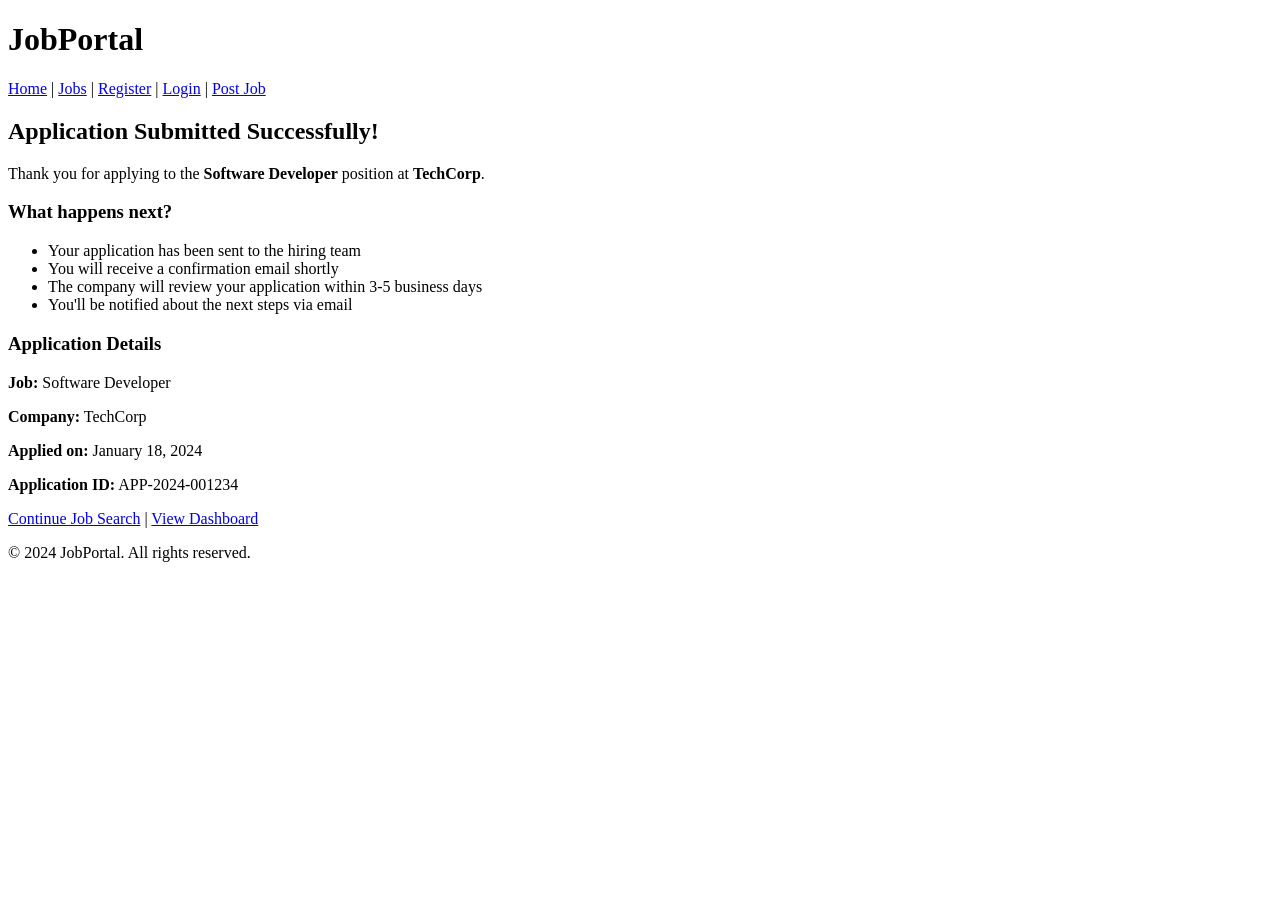
==== application-success.html @ 470a4bfc "Initial commit: Job portal clone with HTML pages" ====
<!DOCTYPE html>
<html>
<head>
    <title>Application Submitted - JobPortal</title>
</head>
<body>
    <h1>JobPortal</h1>
    <nav>
        <a href="index.html">Home</a> |
        <a href="jobs.html">Jobs</a> |
        <a href="register.html">Register</a> |
        <a href="login.html">Login</a> |
        <a href="post-job.html">Post Job</a>
    </nav>
    
    <h2>Application Submitted Successfully!</h2>
    
    <p>Thank you for applying to the <strong>Software Developer</strong> position at <strong>TechCorp</strong>.</p>
    
    <h3>What happens next?</h3>
    <ul>
        <li>Your application has been sent to the hiring team</li>
        <li>You will receive a confirmation email shortly</li>
        <li>The company will review your application within 3-5 business days</li>
        <li>You'll be notified about the next steps via email</li>
    </ul>
    
    <h3>Application Details</h3>
    <p><strong>Job:</strong> Software Developer</p>
    <p><strong>Company:</strong> TechCorp</p>
    <p><strong>Applied on:</strong> January 18, 2024</p>
    <p><strong>Application ID:</strong> APP-2024-001234</p>
    
    <p><a href="jobs.html">Continue Job Search</a> | <a href="dashboard.html">View Dashboard</a></p>
    
    <footer>
        <p>&copy; 2024 JobPortal. All rights reserved.</p>
    </footer>
</body>
</html>
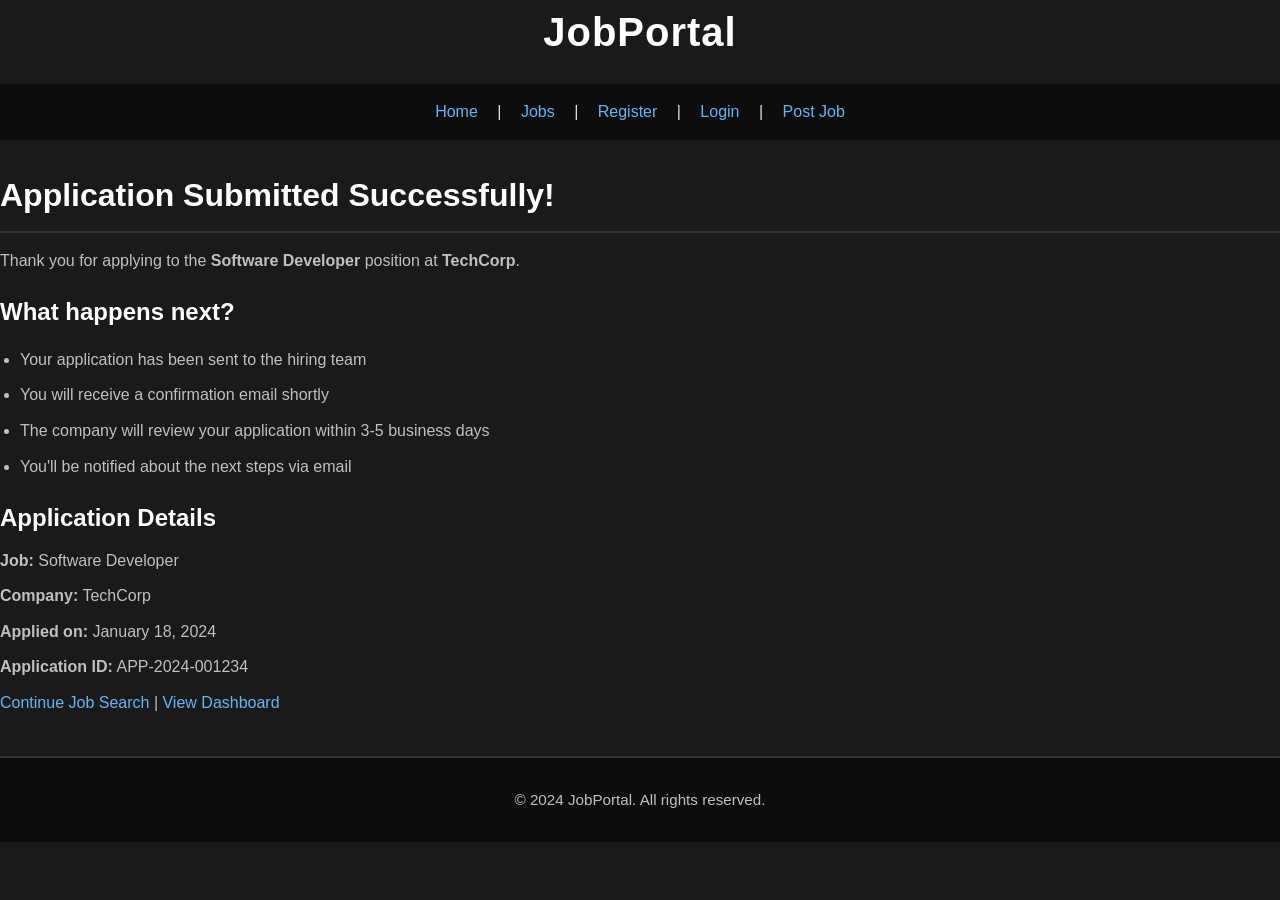
==== commit e0722563: "Add CSS styling and update all HTML files with CSS links" ====
--- a/application-success.html
+++ b/application-success.html
@@ -2,6 +2,7 @@
 <html>
 <head>
     <title>Application Submitted - JobPortal</title>
+    <link rel="stylesheet" href="npc.css">
 </head>
 <body>
     <h1>JobPortal</h1>
--- a/npc.css
+++ b/npc.css
@@ -0,0 +1,234 @@
+* {
+    margin: 0;
+    padding: 0;
+    box-sizing: border-box;
+}
+
+body {
+    font-family: 'Segoe UI', Tahoma, Geneva, Verdana, sans-serif;
+    background-color: #1a1a1a;
+    color: #e0e0e0;
+    line-height: 1.6;
+}
+
+header {
+    background-color: #0d0d0d;
+    padding: 20px 0;
+    border-bottom: 2px solid #333;
+}
+
+h1 {
+    color: #ffffff;
+    text-align: center;
+    font-size: 2.5em;
+    margin-bottom: 20px;
+    letter-spacing: 1px;
+}
+
+h2 {
+    color: #ffffff;
+    font-size: 2em;
+    margin: 30px 0 15px 0;
+    border-bottom: 2px solid #333;
+    padding-bottom: 10px;
+}
+
+h3 {
+    color: #ffffff;
+    font-size: 1.5em;
+    margin: 20px 0 10px 0;
+}
+
+nav {
+    background-color: #0d0d0d;
+    padding: 15px 20px;
+    text-align: center;
+    margin-bottom: 20px;
+}
+
+nav a {
+    color: #64b5f6;
+    text-decoration: none;
+    margin: 0 15px;
+    font-weight: 500;
+    transition: color 0.3s ease;
+}
+
+nav a:hover {
+    color: #ffffff;
+    text-decoration: underline;
+}
+
+main {
+    max-width: 1200px;
+    margin: 0 auto;
+    padding: 20px;
+}
+
+p {
+    margin: 10px 0;
+    color: #c0c0c0;
+}
+
+form {
+    background-color: #262626;
+    padding: 25px;
+    border-radius: 5px;
+    margin: 20px 0;
+    border-left: 4px solid #64b5f6;
+}
+
+input[type="text"],
+input[type="email"],
+input[type="password"],
+input[type="number"],
+textarea,
+select {
+    width: 100%;
+    padding: 10px;
+    margin: 8px 0 15px 0;
+    background-color: #333;
+    color: #e0e0e0;
+    border: 1px solid #444;
+    border-radius: 4px;
+    font-size: 1em;
+}
+
+input[type="text"]:focus,
+input[type="email"]:focus,
+input[type="password"]:focus,
+input[type="number"]:focus,
+textarea:focus,
+select:focus {
+    outline: none;
+    border-color: #64b5f6;
+    background-color: #2a2a2a;
+}
+
+input[type="checkbox"],
+input[type="radio"] {
+    margin-right: 8px;
+}
+
+button,
+input[type="submit"] {
+    background-color: #64b5f6;
+    color: #000;
+    padding: 12px 30px;
+    border: none;
+    border-radius: 4px;
+    cursor: pointer;
+    font-weight: 600;
+    font-size: 1em;
+    transition: background-color 0.3s ease;
+    margin-top: 10px;
+}
+
+button:hover,
+input[type="submit"]:hover {
+    background-color: #42a5f5;
+}
+
+a {
+    color: #64b5f6;
+    text-decoration: none;
+}
+
+a:hover {
+    color: #ffffff;
+    text-decoration: underline;
+}
+
+ul, ol {
+    margin-left: 20px;
+    margin: 15px 0 15px 20px;
+}
+
+li {
+    margin: 10px 0;
+    color: #c0c0c0;
+}
+
+li a {
+    color: #64b5f6;
+}
+
+li a:hover {
+    color: #ffffff;
+}
+
+footer {
+    background-color: #0d0d0d;
+    text-align: center;
+    padding: 20px;
+    margin-top: 40px;
+    border-top: 2px solid #333;
+    color: #888;
+    font-size: 0.95em;
+}
+
+.container {
+    max-width: 1200px;
+    margin: 0 auto;
+    padding: 20px;
+}
+
+.card {
+    background-color: #262626;
+    padding: 20px;
+    margin: 15px 0;
+    border-radius: 5px;
+    border-left: 4px solid #64b5f6;
+}
+
+.card h3 {
+    color: #ffffff;
+    margin-top: 0;
+}
+
+.btn-primary {
+    background-color: #64b5f6;
+    color: #000;
+    padding: 10px 20px;
+    border: none;
+    border-radius: 4px;
+    cursor: pointer;
+    font-weight: 600;
+    transition: background-color 0.3s ease;
+    display: inline-block;
+}
+
+.btn-primary:hover {
+    background-color: #42a5f5;
+}
+
+table {
+    width: 100%;
+    border-collapse: collapse;
+    margin: 20px 0;
+    background-color: #262626;
+}
+
+table th {
+    background-color: #333;
+    color: #ffffff;
+    padding: 12px;
+    text-align: left;
+    border-bottom: 2px solid #444;
+}
+
+table td {
+    padding: 12px;
+    border-bottom: 1px solid #333;
+    color: #c0c0c0;
+}
+
+table tr:hover {
+    background-color: #2a2a2a;
+}
+
+hr {
+    border: none;
+    border-top: 1px solid #333;
+    margin: 20px 0;
+}
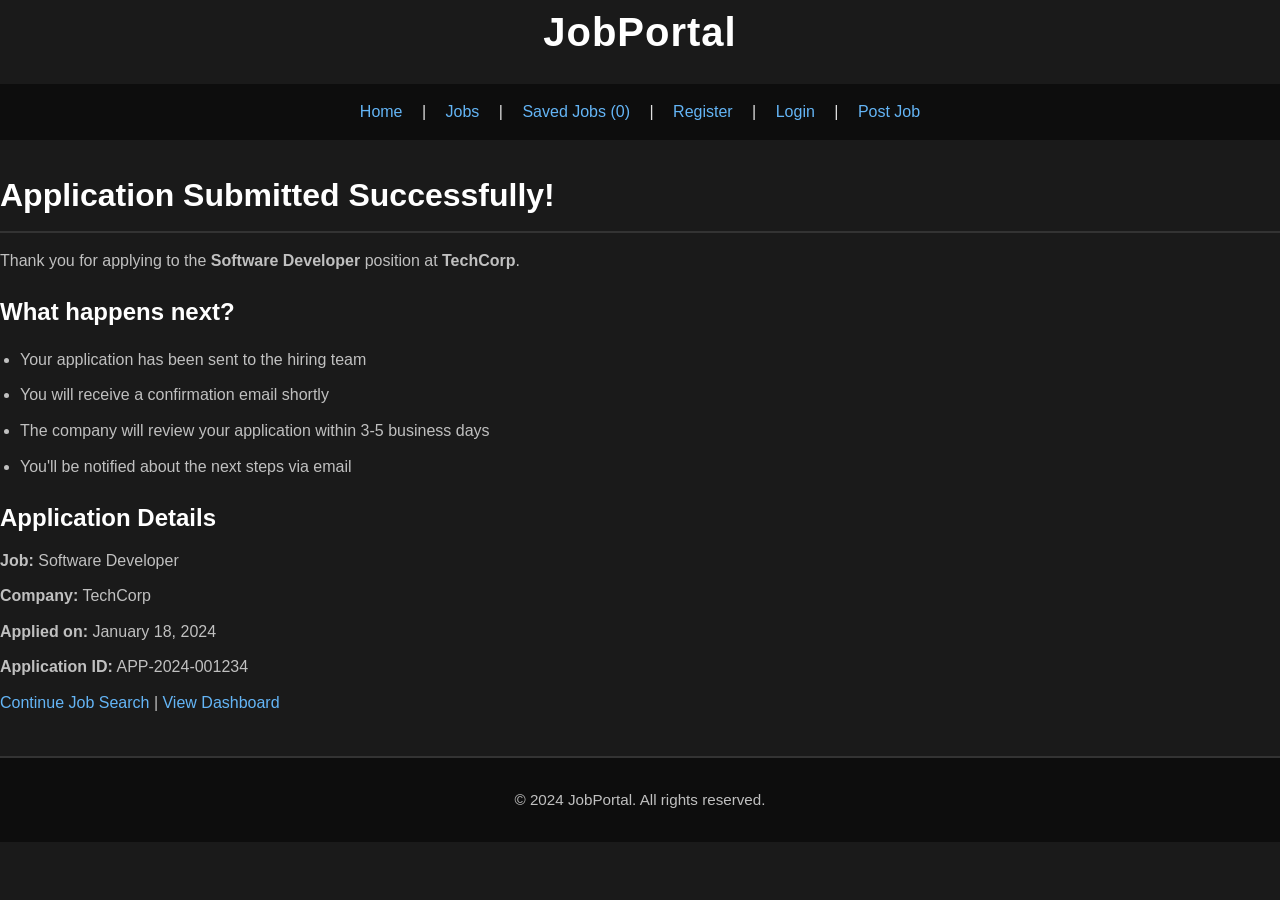
==== commit 8cb23ec7: "Add cart/saved jobs system with localStorage" ====
--- a/application-success.html
+++ b/application-success.html
@@ -9,6 +9,7 @@
     <nav>
         <a href="index.html">Home</a> |
         <a href="jobs.html">Jobs</a> |
+        <a href="cart.html">Saved Jobs (<span id="cart-count">0</span>)</a> |
         <a href="register.html">Register</a> |
         <a href="login.html">Login</a> |
         <a href="post-job.html">Post Job</a>
@@ -37,5 +38,6 @@
     <footer>
         <p>&copy; 2024 JobPortal. All rights reserved.</p>
     </footer>
+    <script src="cart.js"></script>
 </body>
 </html>
--- a/npc.css
+++ b/npc.css
@@ -198,6 +198,37 @@
     display: inline-block;
 }
 
+/* styles for saved‑jobs/cart page */
+.cart-body {
+    padding: 0;
+    font-family: Arial, Helvetica, sans-serif;
+    background-color: #55DDE0;
+    color: white;
+}
+
+.cart-body .cart-job{
+    border: 3px solid hsl(206, 46%, 17%);
+    border-radius: 15px;
+    padding: 15px;
+    background-color: hsl(206, 46%, 37%);
+    margin-bottom: 10px;
+    /* margin-left: 10px; */
+    min-width: 300px;
+}
+.cart-body .cart-job  h2{
+    margin-bottom: -15px;
+}
+.cart-body .post{
+    padding: 15px;
+    background-color: #2F4858;
+    margin-bottom: 10px;
+}
+.cart-body #job{
+    display: flex;
+    flex-wrap: wrap;
+    gap: 15px;
+}
+
 .btn-primary:hover {
     background-color: #42a5f5;
 }
